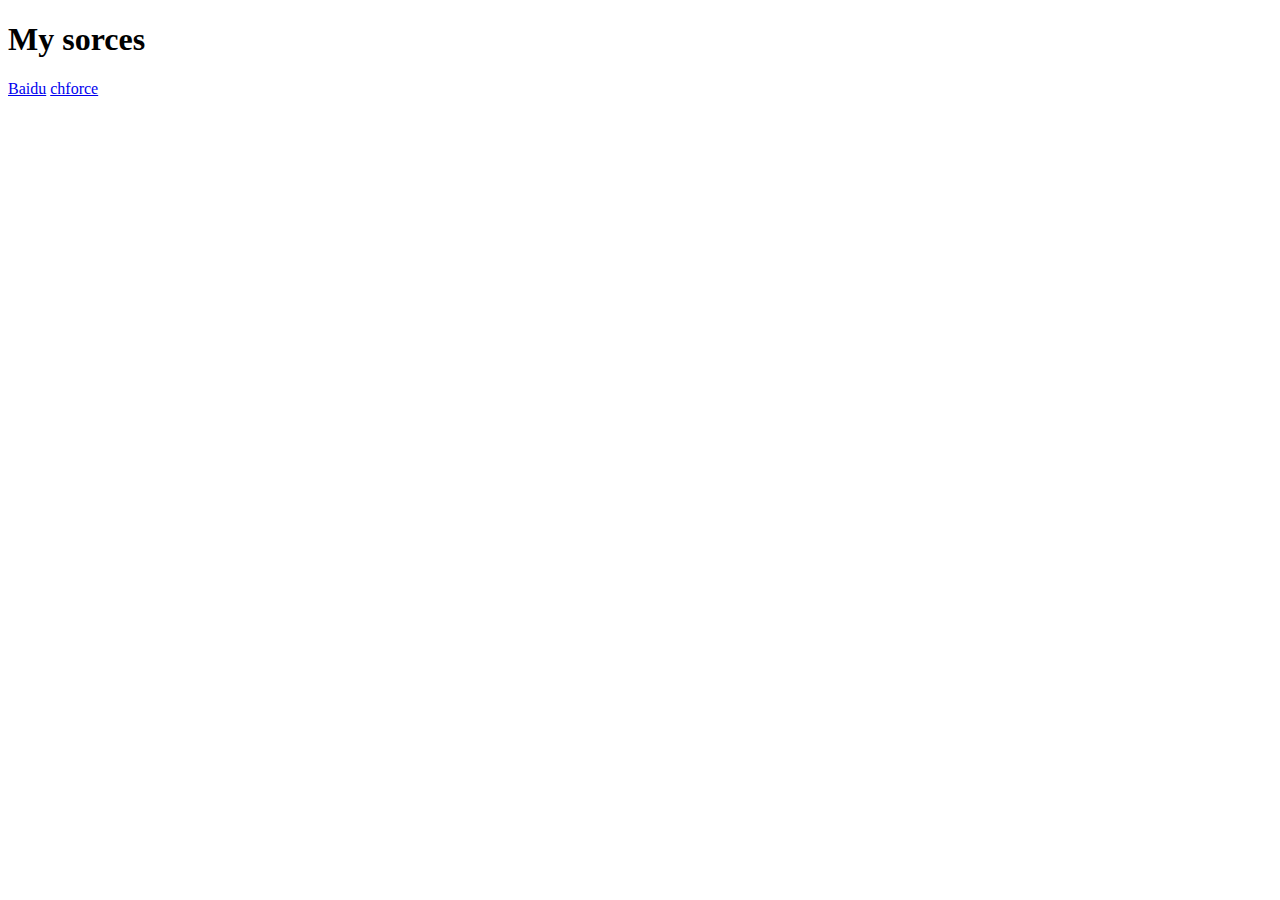
==== index.html @ efcc1860 "Add files via upload" ====
<!DOCTYPE html>
<html>
    <head>
        <title>Yukinoto's website</title>
        <link href="css/main.css" rel="stylesheet" type="text/css">  
    </head>
    <body>
        <div class="txb">
        </div>
        <div class="center">
            <h1>My sorces</h1>
            <a href="text.html">Baidu</a>
            <a href="http://www.chforce.com/">chforce</a>
        </div>
    </body>
</html>
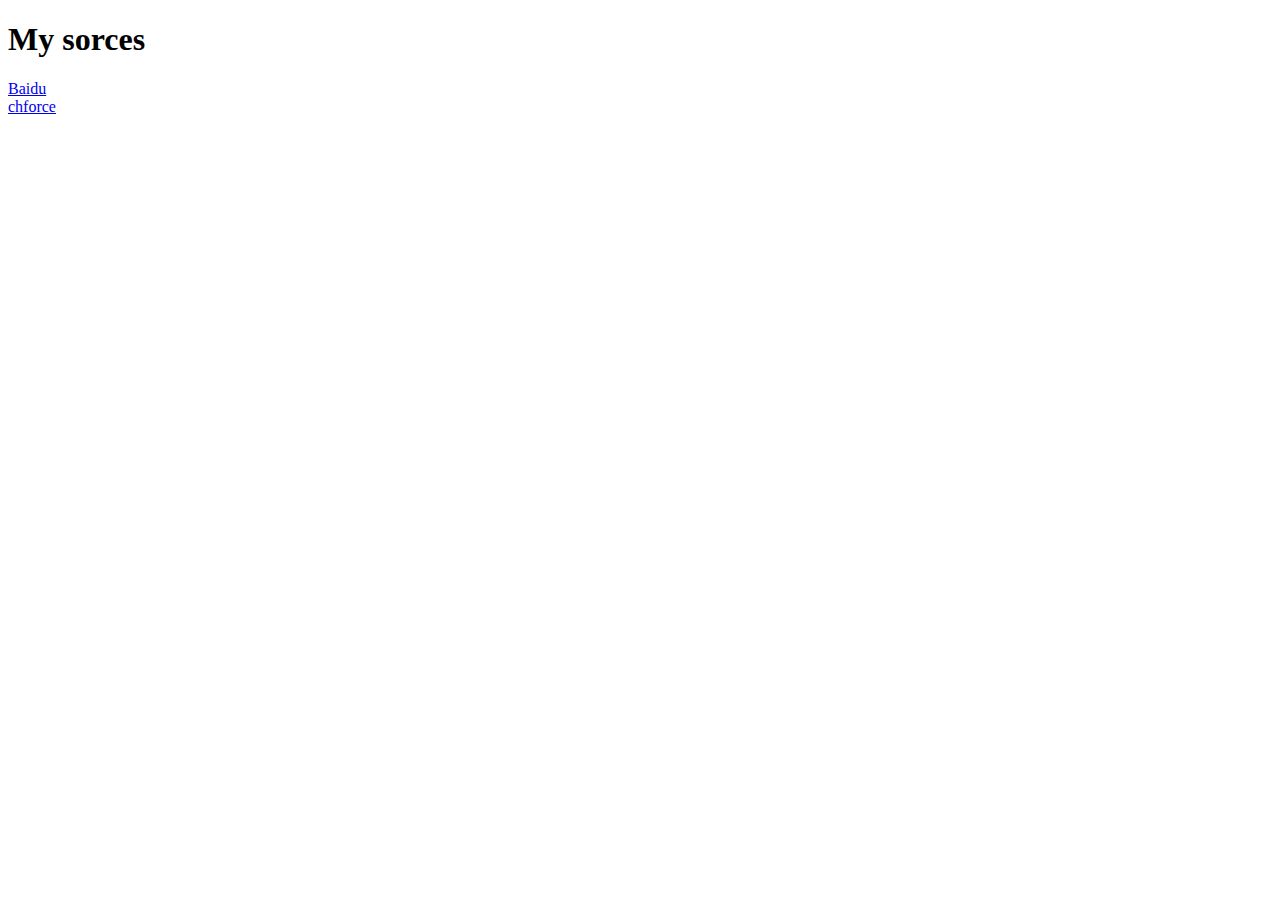
==== commit 57b355ea: "Update index.html" ====
--- a/index.html
+++ b/index.html
@@ -9,8 +9,8 @@
         </div>
         <div class="center">
             <h1>My sorces</h1>
-            <a href="text.html">Baidu</a>
+            <a href="text.html">Baidu</a><br/>
             <a href="http://www.chforce.com/">chforce</a>
         </div>
     </body>
-</html>+</html>
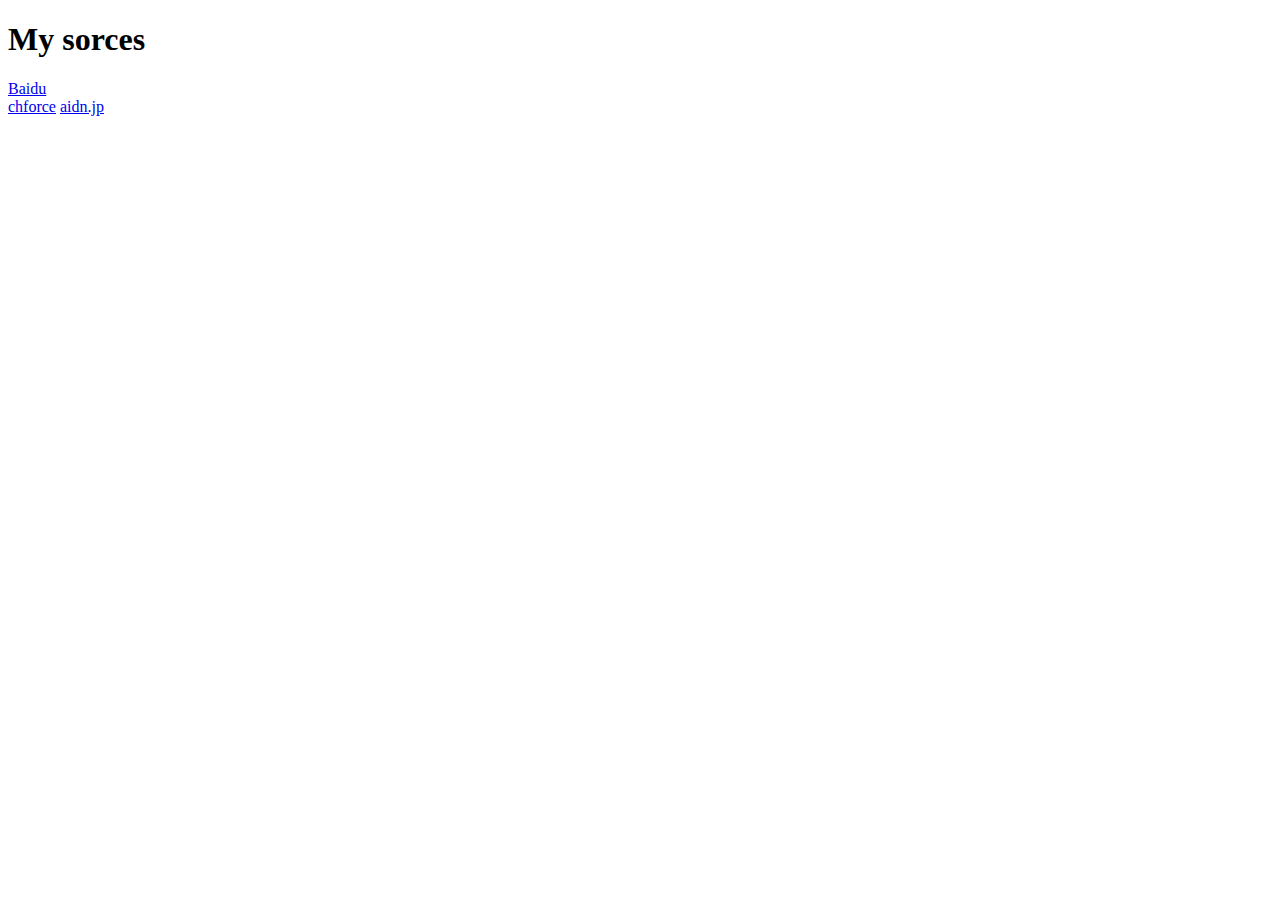
==== commit b1fe1249: "." ====
--- a/index.html
+++ b/index.html
@@ -11,6 +11,7 @@
             <h1>My sorces</h1>
             <a href="text.html">Baidu</a><br/>
             <a href="http://www.chforce.com/">chforce</a>
+            <a href="https://aidn.jp">aidn.jp</a>
         </div>
     </body>
 </html>
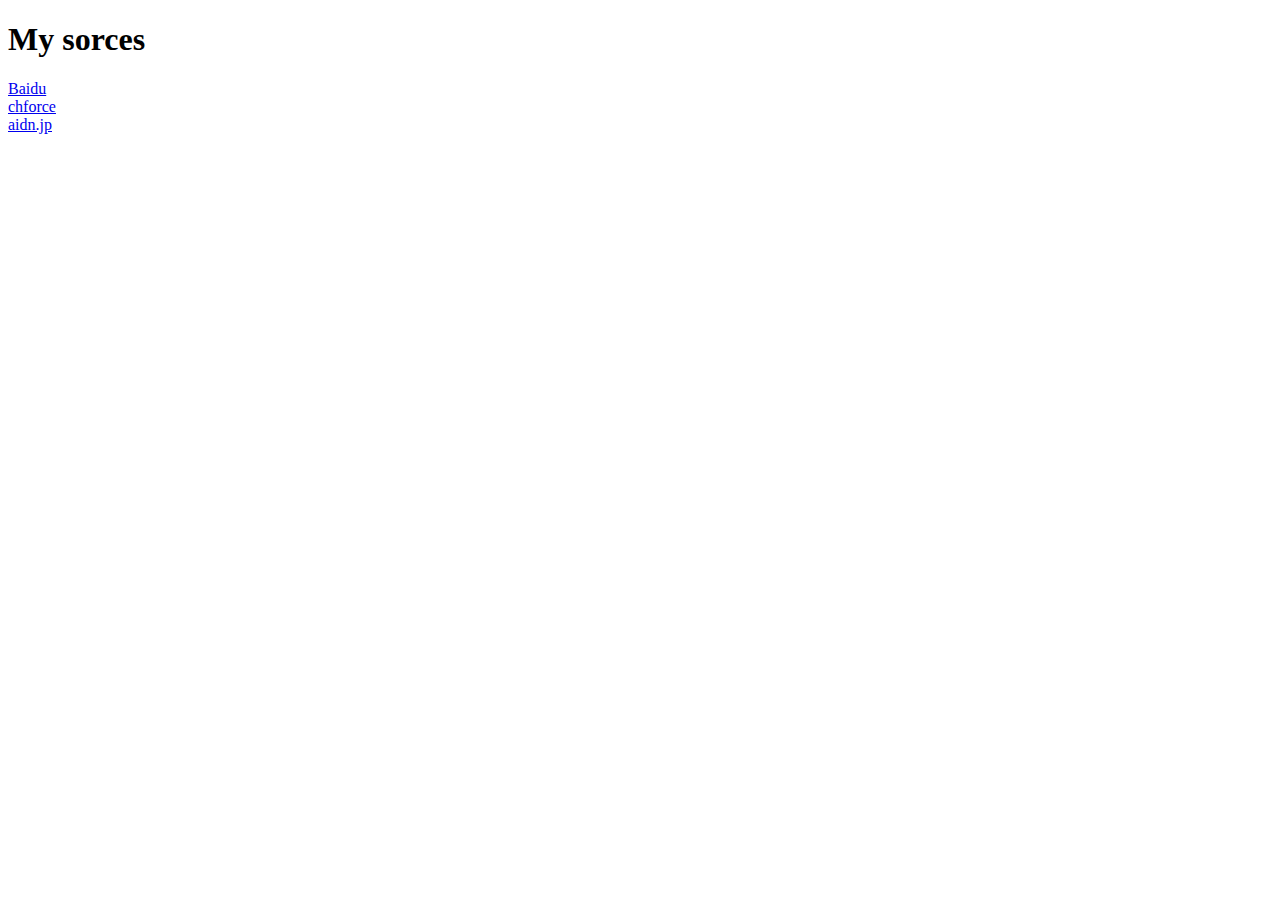
==== commit 9d2bc6e8: "." ====
--- a/index.html
+++ b/index.html
@@ -9,9 +9,9 @@
         </div>
         <div class="center">
             <h1>My sorces</h1>
-            <a href="text.html">Baidu</a><br/>
-            <a href="http://www.chforce.com/">chforce</a>
-            <a href="https://aidn.jp">aidn.jp</a>
+            <a href="websites/baidu.html">Baidu</a><br/>
+            <a href="http://www.chforce.com/" target="_blank">chforce</a><br/>
+            <a href="https://aidn.jp" target="_blank">aidn.jp</a>
         </div>
     </body>
 </html>
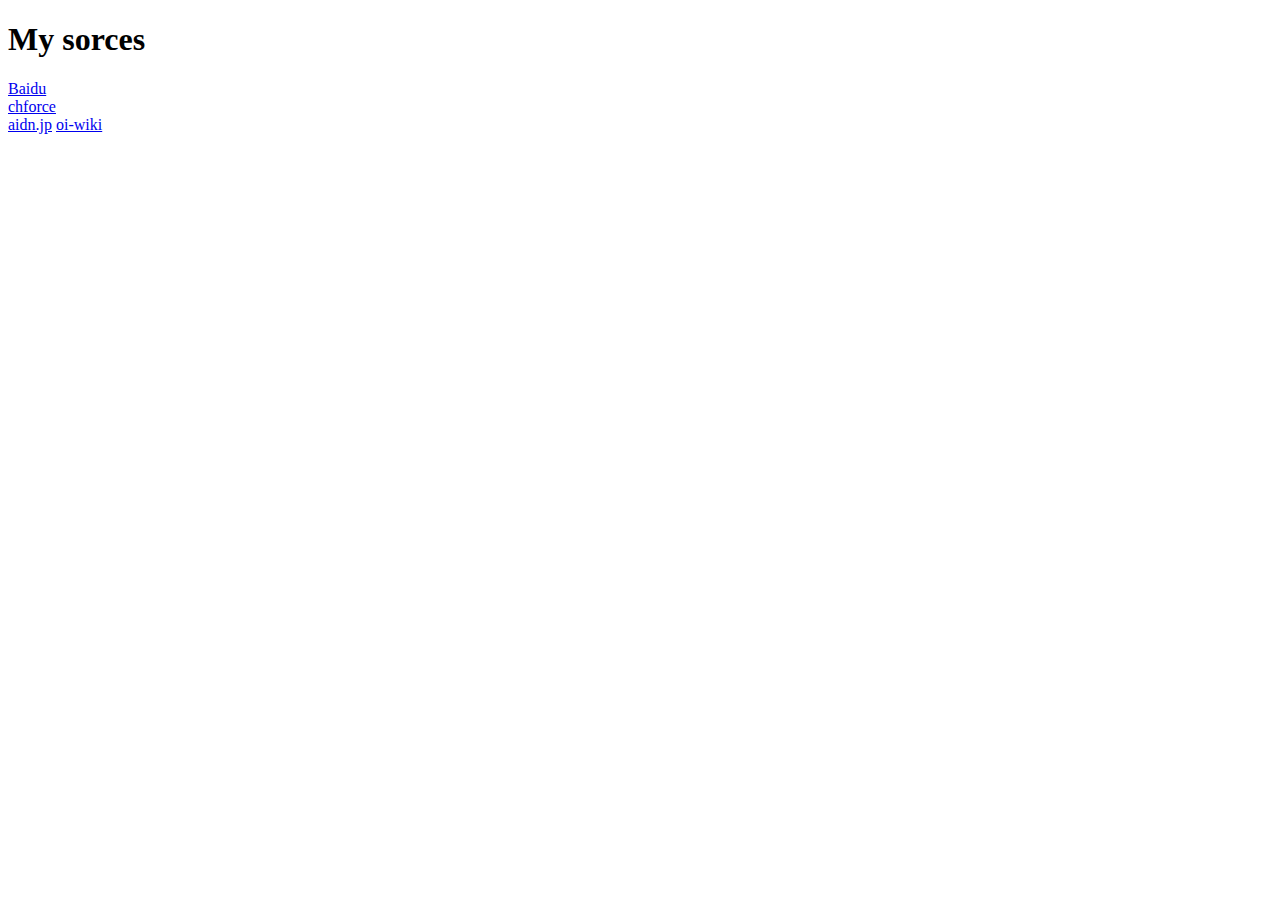
==== commit 17e1a98a: "." ====
--- a/index.html
+++ b/index.html
@@ -12,6 +12,7 @@
             <a href="websites/baidu.html">Baidu</a><br/>
             <a href="http://www.chforce.com/" target="_blank">chforce</a><br/>
             <a href="https://aidn.jp" target="_blank">aidn.jp</a>
+            <a href="https://oi-wiki.org" target="_blank">oi-wiki</a>
         </div>
     </body>
 </html>
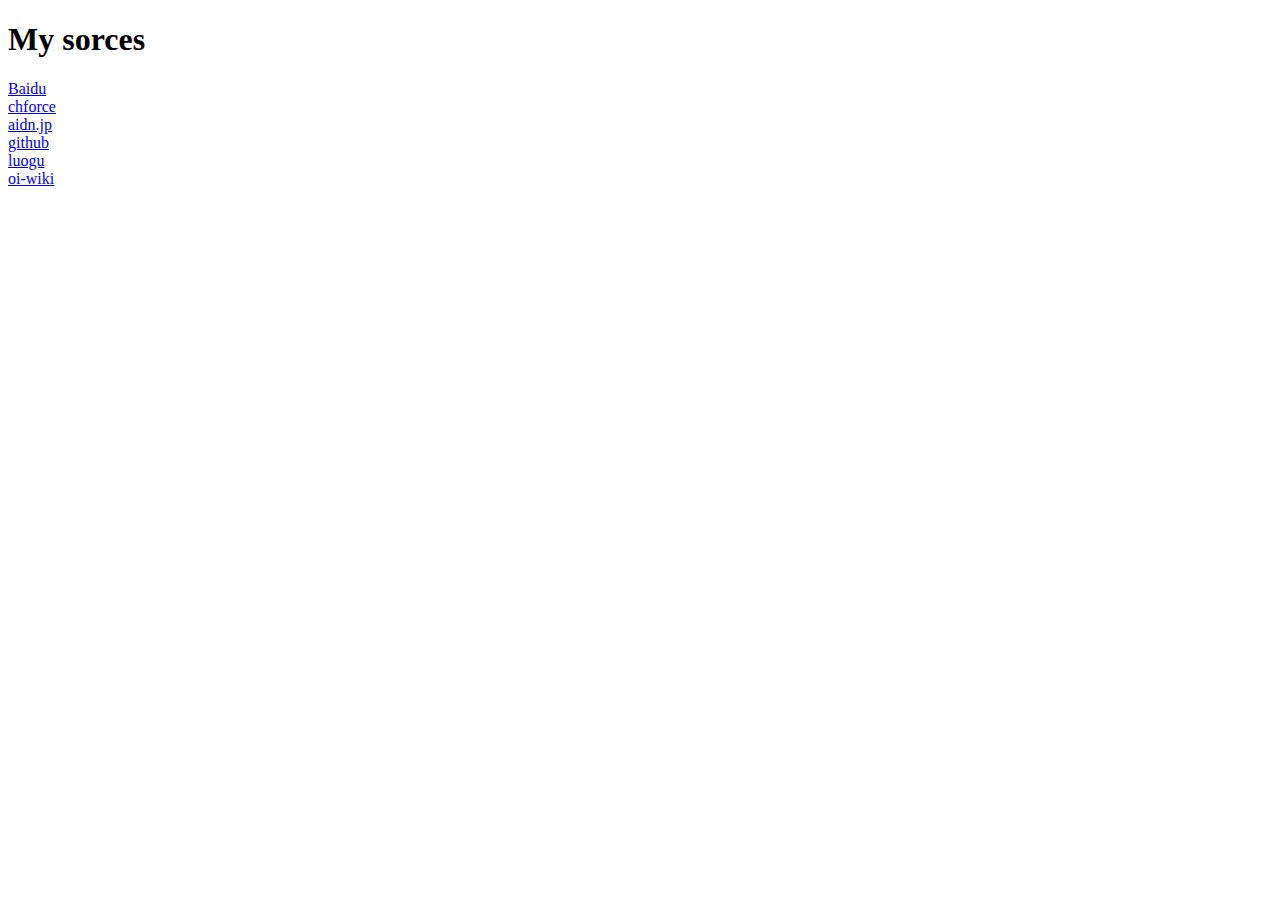
==== commit d78b84cb: "." ====
--- a/index.html
+++ b/index.html
@@ -11,8 +11,10 @@
             <h1>My sorces</h1>
             <a href="websites/baidu.html">Baidu</a><br/>
             <a href="http://www.chforce.com/" target="_blank">chforce</a><br/>
-            <a href="https://aidn.jp" target="_blank">aidn.jp</a>
-            <a href="https://oi-wiki.org" target="_blank">oi-wiki</a>
+            <a href="https://aidn.jp" target="_blank">aidn.jp</a><br/>
+            <a href="https://github.com" target="_blank">github</a><br/>
+            <a href="https://luogu.com.cn" target="_blank">luogu</a><br/>
+            <a href="https://oi-wiki.org" target="_blank">oi-wiki</a><br/>
         </div>
     </body>
 </html>
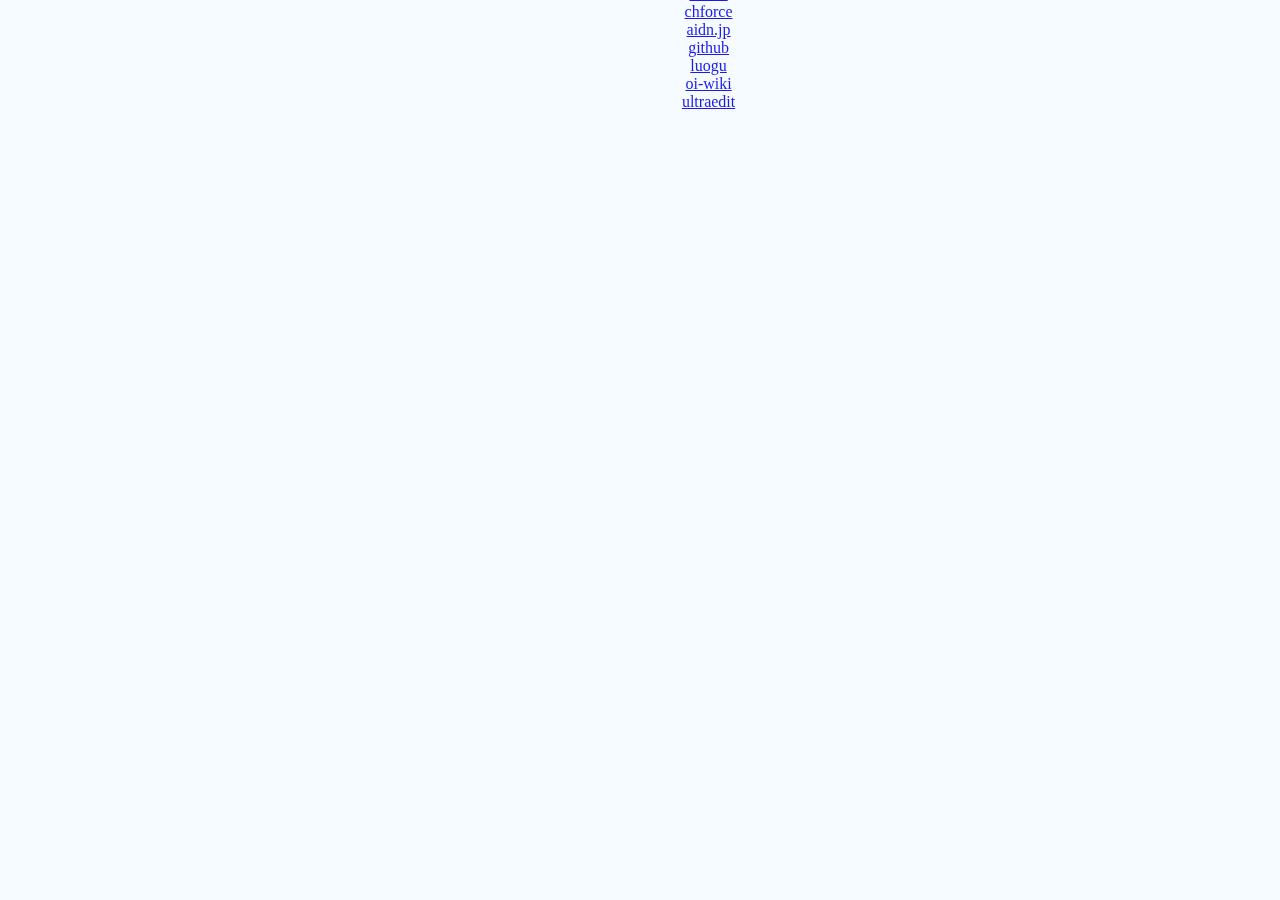
==== commit e4c0cd2b: "." ====
--- a/index.html
+++ b/index.html
@@ -1,20 +1,25 @@
 <!DOCTYPE html>
 <html>
-    <head>
-        <title>Yukinoto's website</title>
-        <link href="css/main.css" rel="stylesheet" type="text/css">  
-    </head>
-    <body>
-        <div class="txb">
-        </div>
-        <div class="center">
-            <h1>My sorces</h1>
-            <a href="websites/baidu.html">Baidu</a><br/>
-            <a href="http://www.chforce.com/" target="_blank">chforce</a><br/>
-            <a href="https://aidn.jp" target="_blank">aidn.jp</a><br/>
-            <a href="https://github.com" target="_blank">github</a><br/>
-            <a href="https://luogu.com.cn" target="_blank">luogu</a><br/>
-            <a href="https://oi-wiki.org" target="_blank">oi-wiki</a><br/>
-        </div>
-    </body>
-</html>
+
+<head>
+    <meta base="https://github.yukinoto.io">
+    <title>Yukinoto's website</title>
+    <link href="css/main.css" rel="stylesheet" type="text/css">
+</head>
+
+<body>
+    <div class="txb">
+    </div>
+    <div class="center">
+        <h1>My sorces</h1>
+        <a href="websites/baidu.html">Baidu</a><br/>
+        <a href="http://www.chforce.com/" target="_blank">chforce</a><br/>
+        <a href="https://aidn.jp" target="_blank">aidn.jp</a><br/>
+        <a href="https://github.com" target="_blank">github</a><br/>
+        <a href="https://luogu.com.cn" target="_blank">luogu</a><br/>
+        <a href="https://oi-wiki.org" target="_blank">oi-wiki</a><br/>
+        <a href="https://ultraedit.com" target="_blank">ultraedit</a><br/>
+    </div>
+</body>
+
+</html>--- a/css/main.css
+++ b/css/main.css
@@ -0,0 +1,29 @@
+body {
+    background-image: url("imgs/lty.jpg");
+    background-repeat: no-repeat;
+    background-position: top center;
+    background-attachment: fixed;
+    background-size: 100%;
+    opacity: 0.9;
+    z-index: 0;
+}
+
+div.txb {
+    background-color: aliceblue;
+    opacity: 0.7;
+    position: fixed;
+    top: -50px;
+    left: -20px;
+    width: 110%;
+    height: 120%;
+    z-index: 1;
+}
+
+.center {
+    left: 50%;
+    align-self: center;
+    text-align: center;
+    color: black;
+    position: absolute;
+    z-index: 2;
+}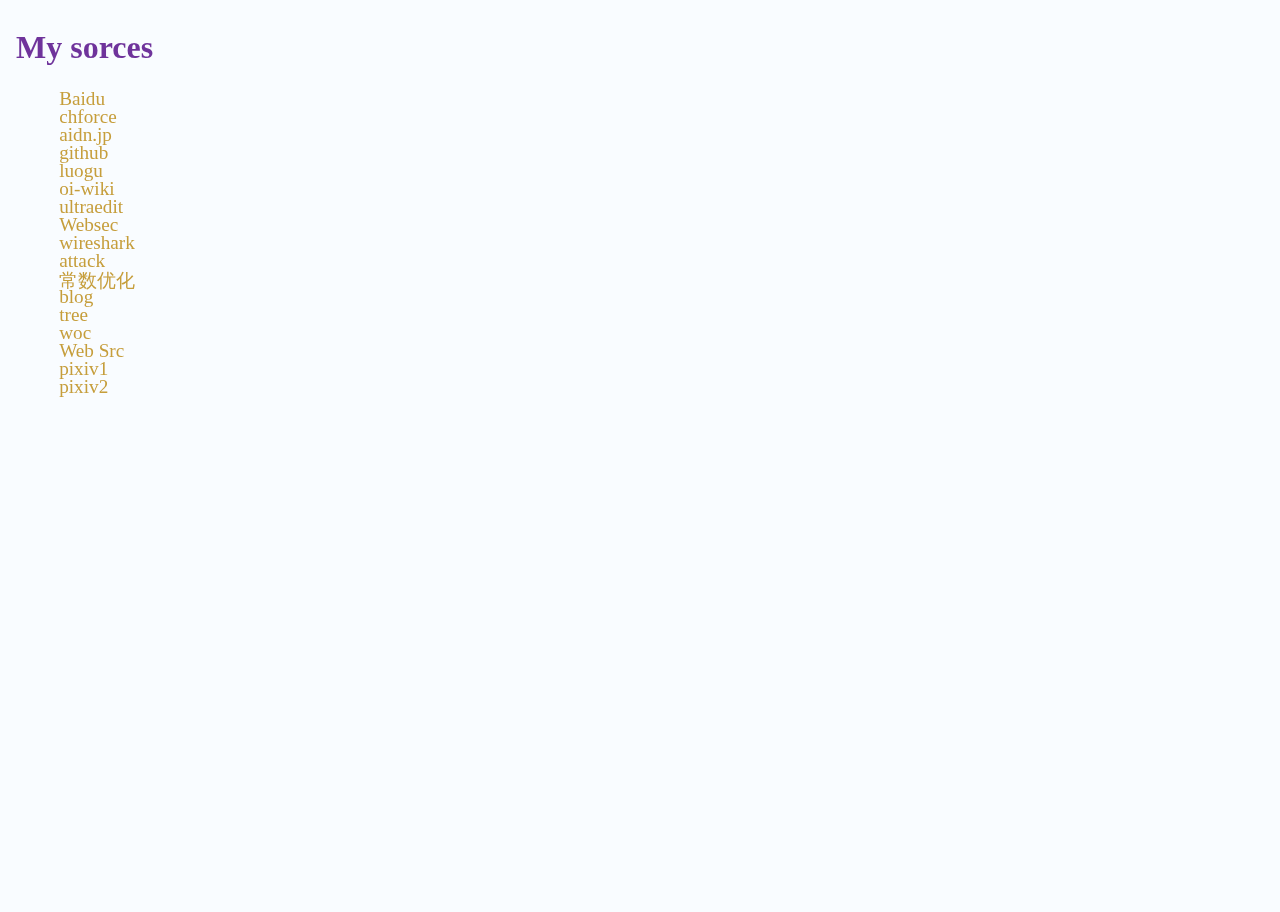
==== commit 753a3570: "." ====
--- a/index.html
+++ b/index.html
@@ -2,7 +2,6 @@
 <html>
 
 <head>
-    <meta base="https://github.yukinoto.io">
     <title>Yukinoto's website</title>
     <link href="css/main.css" rel="stylesheet" type="text/css">
 </head>
@@ -10,16 +9,12 @@
 <body>
     <div class="txb">
     </div>
-    <div class="center">
-        <h1>My sorces</h1>
-        <a href="websites/baidu.html">Baidu</a><br/>
-        <a href="http://www.chforce.com/" target="_blank">chforce</a><br/>
-        <a href="https://aidn.jp" target="_blank">aidn.jp</a><br/>
-        <a href="https://github.com" target="_blank">github</a><br/>
-        <a href="https://luogu.com.cn" target="_blank">luogu</a><br/>
-        <a href="https://oi-wiki.org" target="_blank">oi-wiki</a><br/>
-        <a href="https://ultraedit.com" target="_blank">ultraedit</a><br/>
+    <div class="ele">
+        <iframe id="f" src="websites/urlsrc.html"></iframe>
     </div>
+    <!--<div id="ipt">
+        <input type="button" value="ChangeBackGround" onclick="">
+    </div>-->
 </body>
 
-</html>+</html>
--- a/css/main.css
+++ b/css/main.css
@@ -1,16 +1,16 @@
 body {
-    background-image: url("imgs/lty.jpg");
+    background-image: url("../imgs/yuki.png");
     background-repeat: no-repeat;
     background-position: top center;
     background-attachment: fixed;
-    background-size: 100%;
-    opacity: 0.9;
+    background-size: cover;
+    opacity: 0.8;
     z-index: 0;
 }
 
 div.txb {
     background-color: aliceblue;
-    opacity: 0.7;
+    opacity: 0.5;
     position: fixed;
     top: -50px;
     left: -20px;
@@ -26,4 +26,26 @@
     color: black;
     position: absolute;
     z-index: 2;
-}+}
+
+div.ele {
+    position: absolute;
+    align-items: flex-start;
+    align-self: start;
+    height: 100%;
+    width: 20%;
+    z-index: 5;
+}
+
+#f {
+    height: 100%;
+    width: 100%;
+    border: none;
+}
+
+#ipt{
+    position: absolute;
+    z-index: 10;
+    left: 80%;
+    top: 10%;
+}
